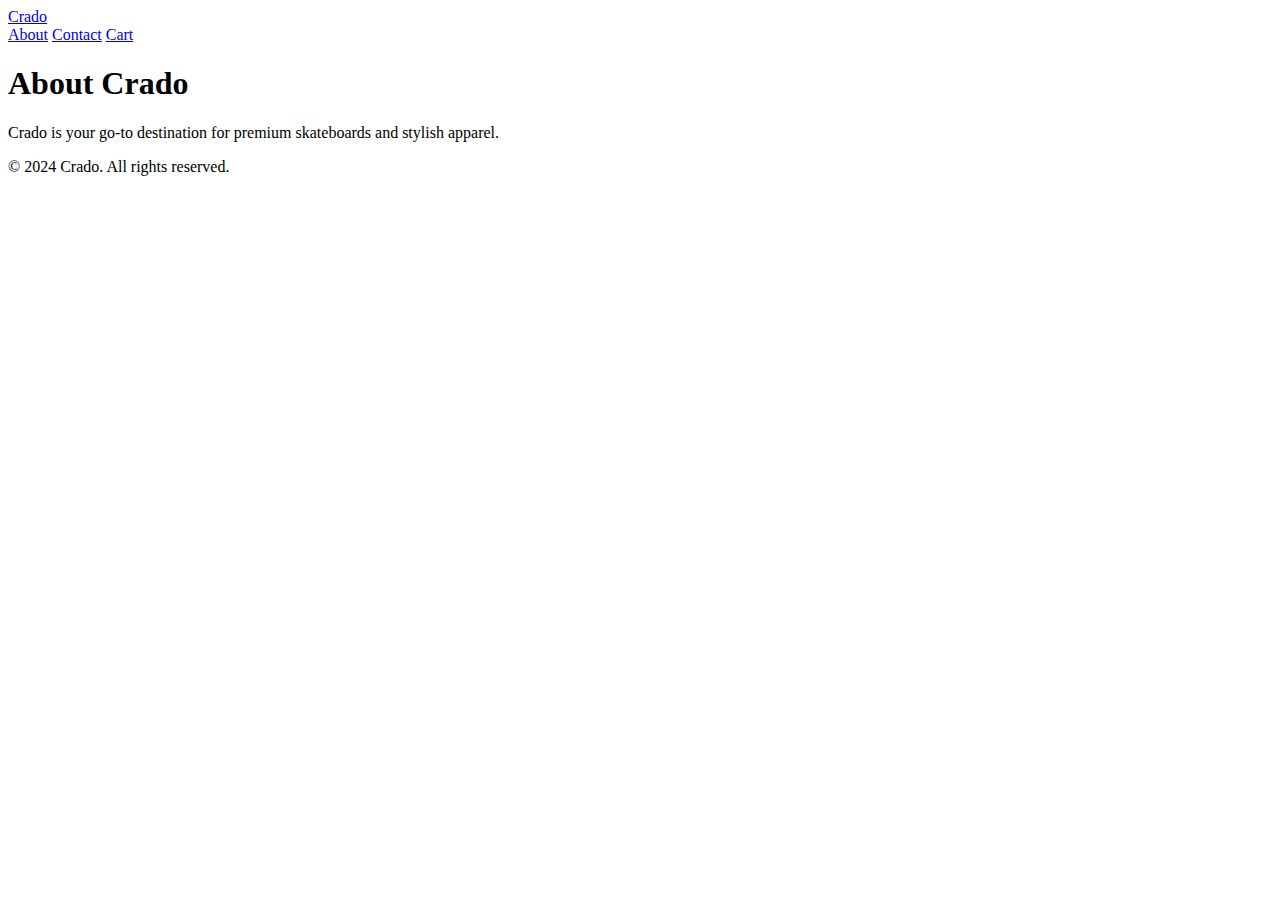
==== about.html @ 8cbd9167 "Create about.html" ====
<!DOCTYPE html>
<html lang="en">
<head>
    <meta charset="UTF-8">
    <meta name="viewport" content="width=device-width, initial-scale=1.0">
    <title>About Crado</title>
    <link rel="stylesheet" href="styles.css">
</head>
<body>

<header>
    <nav>
    <a href="index.html" class="logo">Crado</a>
    <div>
        <a href="about.html">About</a>
        <a href="contact.html">Contact</a>
        <a href="cart.html">Cart</a>
    </div>
</nav>
</header>



<div class="container">
    <h1>About Crado</h1>
    <p>Crado is your go-to destination for premium skateboards and stylish apparel.</p>
</div>

<footer>
    <p>&copy; 2024 Crado. All rights reserved.</p>
</footer>

</body>
</html>
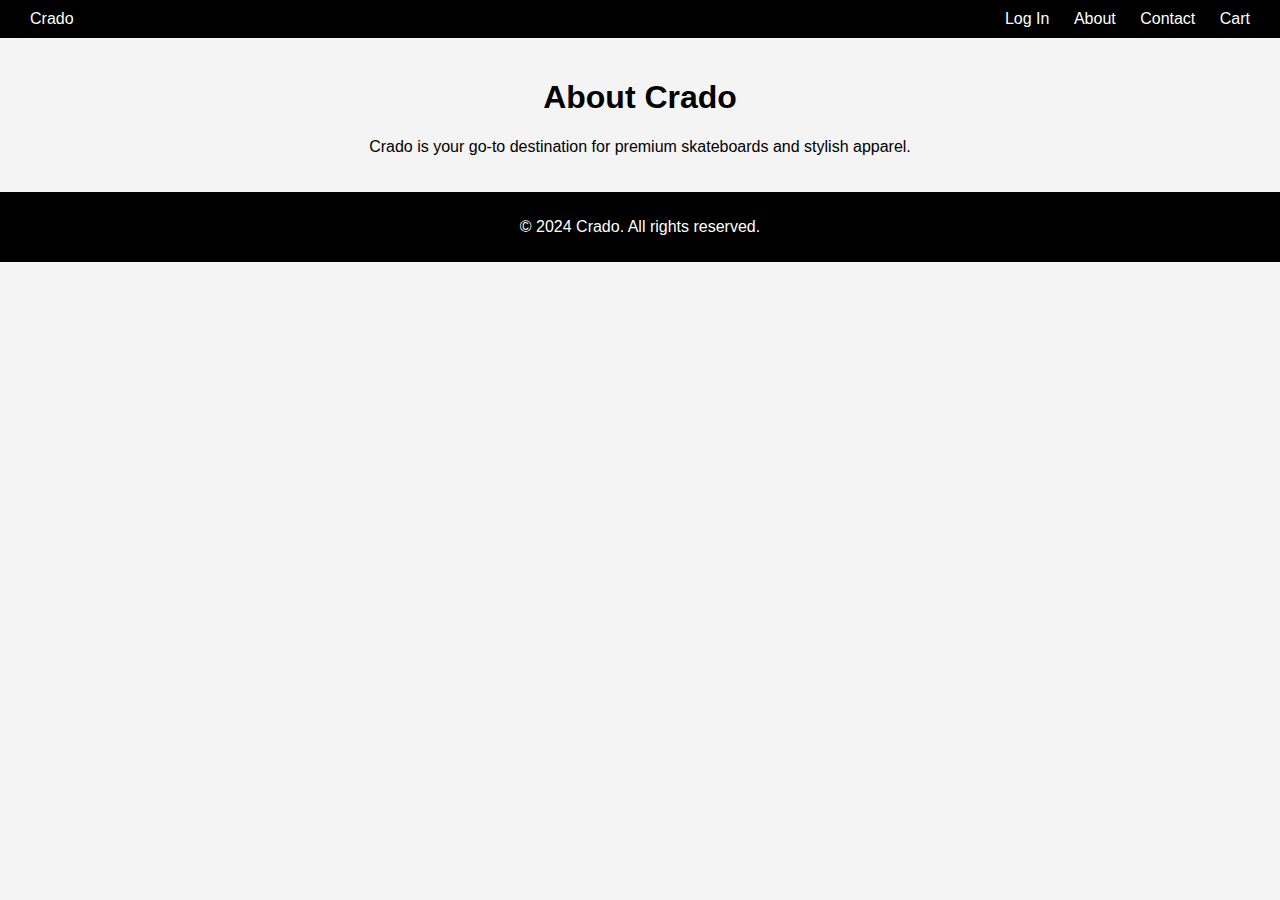
==== commit b6a807a7: "Update about.html" ====
--- a/about.html
+++ b/about.html
@@ -12,6 +12,7 @@
     <nav>
     <a href="index.html" class="logo">Crado</a>
     <div>
+        <a href="login.html">Log In</a>
         <a href="about.html">About</a>
         <a href="contact.html">Contact</a>
         <a href="cart.html">Cart</a>
--- a/styles.css
+++ b/styles.css
@@ -0,0 +1,92 @@
+body {
+    font-family: Arial, sans-serif;
+    margin: 0;
+    padding: 0;
+    background-color: #f4f4f4;
+}
+
+header {
+    background-color: #000;
+    color: #fff;
+    padding: 10px 20px;
+}
+
+header nav {
+    display: flex;
+    justify-content: space-between;
+    align-items: center;
+}
+
+header nav a {
+    color: #fff;
+    text-decoration: none;
+    margin: 0 10px;
+}
+
+.container {
+    padding: 20px;
+    text-align: center; /* Center text in the container */
+}
+
+.centered-content {
+    text-align: center;
+    margin: 20px 0;
+}
+
+.logo-image {
+    width: 100px;
+    height: auto;
+    margin-bottom: 20px; /* Adds space between the logo and the heading */
+}
+
+.products {
+    display: flex;
+    flex-wrap: wrap;
+    gap: 20px;
+    justify-content: center; /* Centers the products grid */
+}
+
+.product {
+    background: #fff;
+    border: 1px solid #ddd;
+    border-radius: 5px;
+    padding: 15px;
+    width: calc(33% - 40px);
+    box-shadow: 0 2px 5px rgba(0, 0, 0, 0.1);
+}
+
+.product img {
+    max-width: 100%;
+    border-radius: 5px;
+}
+
+.product h3 {
+    font-size: 1.2em;
+    margin: 10px 0;
+}
+
+.product p {
+    font-size: 0.9em;
+    color: #555;
+}
+
+footer {
+    text-align: center;
+    padding: 10px 0;
+    background: #000;
+    color: #fff;
+}
+
+
+.youtube-video {
+    text-align: center;
+    margin: 20px 0;
+}
+
+.video-container {
+    display: flex;
+    justify-content: center;
+    align-items: center;
+    margin: 20px auto;
+    max-width: 100%; /* Ensures responsiveness */
+}
